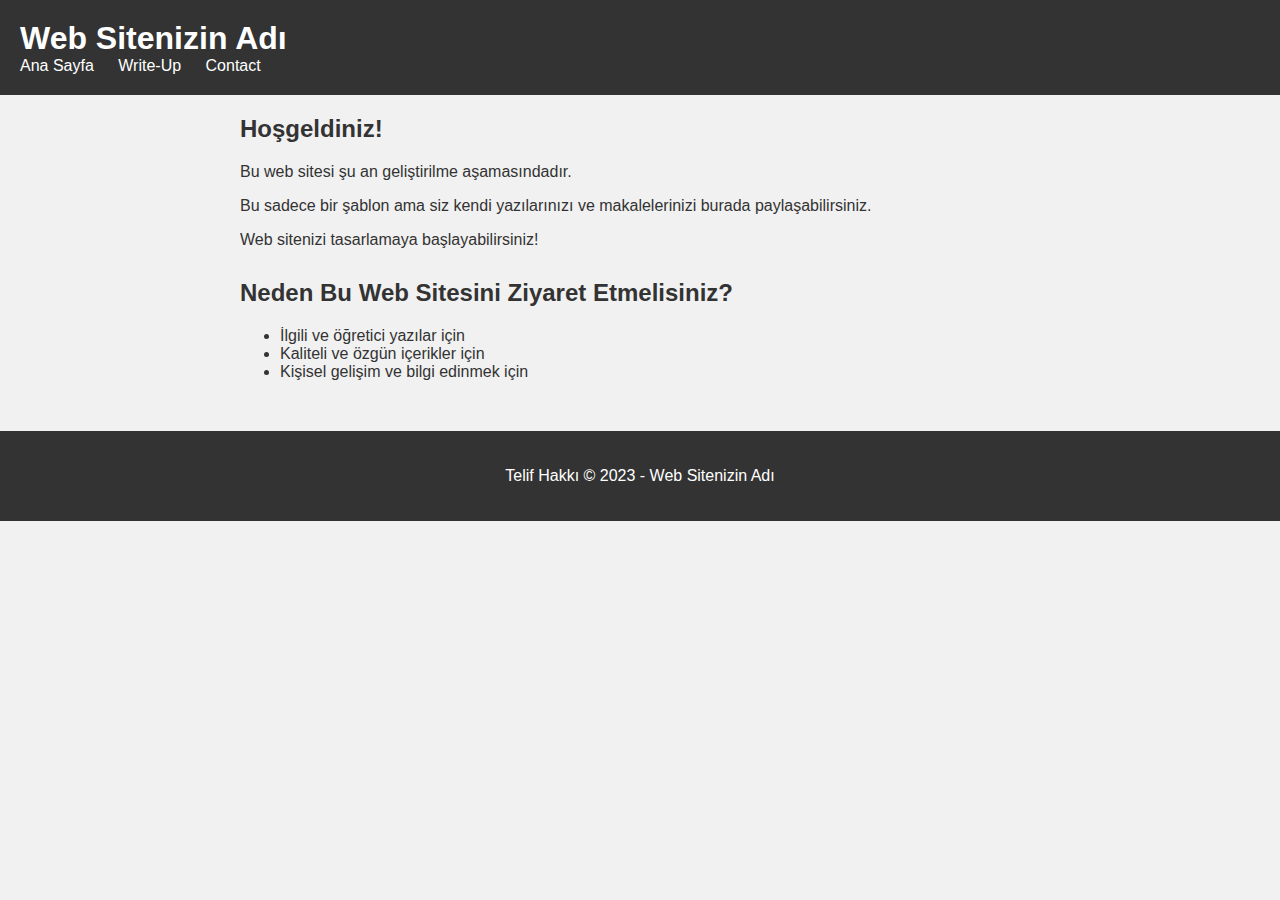
==== index.html @ 64029697 "Update index.html" ====
<!DOCTYPE html>
<html lang="en">
<head>
	<meta charset="UTF-8">
	<meta name="viewport" content="width=device-width, initial-scale=1.0">
	<title>Blog</title>
	<link rel="stylesheet" href="style.css">
</head>
<body>
	<header>
		<h1>Web Sitenizin Adı</h1>
		<nav>
			<ul>
				<li><a href="index.html">Ana Sayfa</a></li>
				<li><a href="Write-Up.html">Write-Up</a></li>
				<li><a href="Contact.html">Contact</a></li>
			</ul>
		</nav>
	</header>
	<main>
		<section>
			<h2>Hoşgeldiniz!</h2>
			<p>Bu web sitesi  şu an geliştirilme aşamasındadır.</p>
			<p>Bu sadece bir şablon ama siz kendi yazılarınızı ve makalelerinizi burada paylaşabilirsiniz.</p>
			<p>Web sitenizi tasarlamaya başlayabilirsiniz!</p>
		</section>
		<section>
			<h2>Neden Bu Web Sitesini Ziyaret Etmelisiniz?</h2>
			<ul>
				<li>İlgili ve öğretici yazılar için</li>
				<li>Kaliteli ve özgün içerikler için</li>
				<li>Kişisel gelişim ve bilgi edinmek için</li>
			</ul>
		</section>
	</main>
	<footer>
		<p>Telif Hakkı © 2023 - Web Sitenizin Adı</p>
	</footer>
</body>
</html>
---- style.css ----
/* Genel stiller */
body {
	background-color: #f1f1f1;
	color: #333;
	font-family: Arial, sans-serif;
	font-size: 16px;
	margin: 0;
	padding: 0;
}

/* Başlık stilleri */
header {
	background-color: #333;
	color: #fff;
	padding: 20px;
}

h1 {
	margin: 0;
}

nav ul {
	list-style: none;
	margin: 0;
	padding: 0;
}

nav ul li {
	display: inline-block;
	margin-right: 20px;
}

nav ul li:last-child {
	margin-right: 0;
}

nav ul li a {
	color: #fff;
	text-decoration: none;
}

/* İçerik stilleri */
main {
	max-width: 800px;
	margin: 0 auto;
	padding: 20px;
}

section {
	margin-bottom: 30px;
}

h2 {
	margin-top: 0;
}

ul {
	margin-top: 0;
}

/* Footer stilleri */
footer {
	background-color: #333;
	color: #fff;
	padding: 20px;
	text-align: center;
}
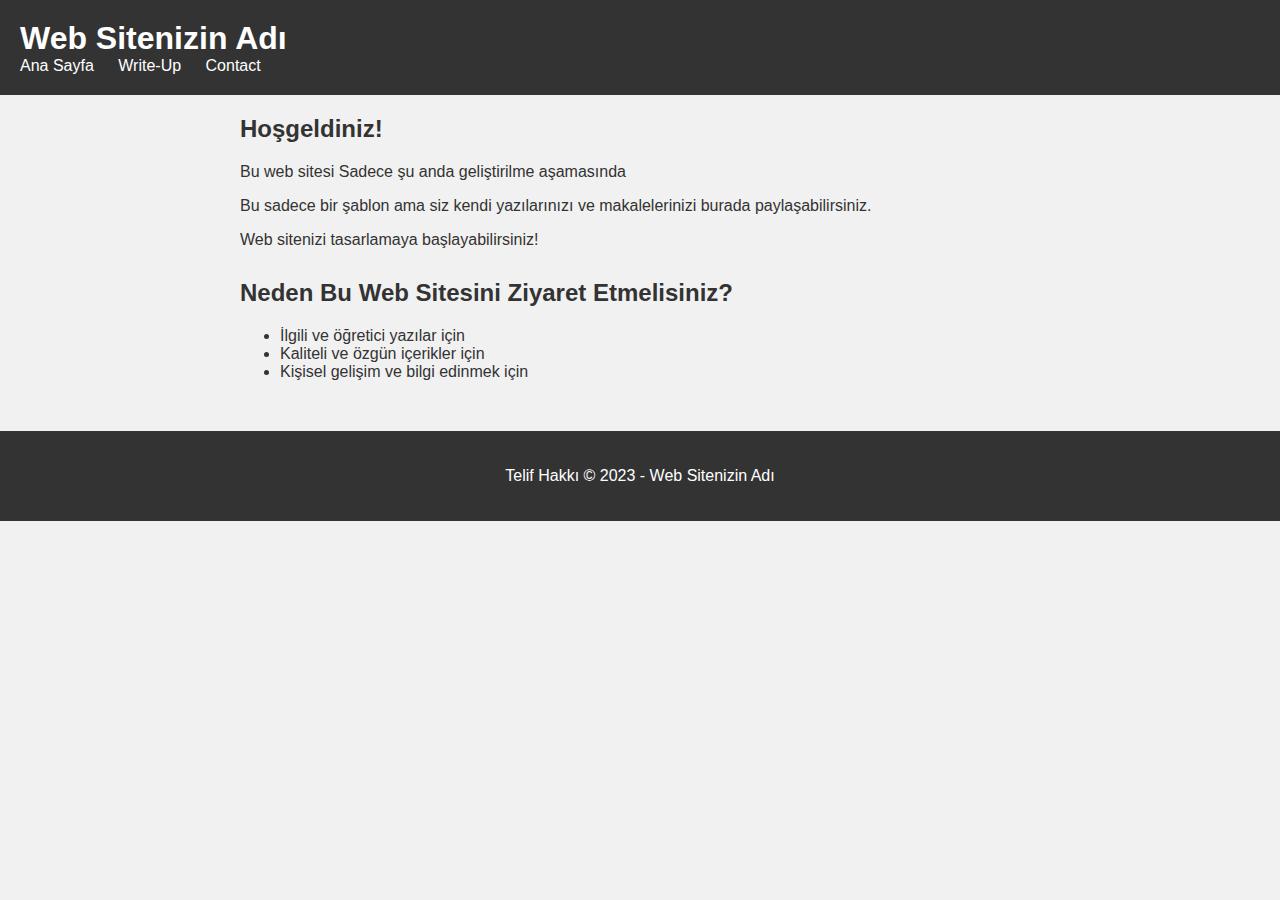
==== commit 5a8da90d: "Update index.html" ====
--- a/index.html
+++ b/index.html
@@ -20,7 +20,7 @@
 	<main>
 		<section>
 			<h2>Hoşgeldiniz!</h2>
-			<p>Bu web sitesi  şu an geliştirilme aşamasındadır.</p>
+			<p>Bu web sitesi Sadece şu anda geliştirilme aşamasında</p>
 			<p>Bu sadece bir şablon ama siz kendi yazılarınızı ve makalelerinizi burada paylaşabilirsiniz.</p>
 			<p>Web sitenizi tasarlamaya başlayabilirsiniz!</p>
 		</section>
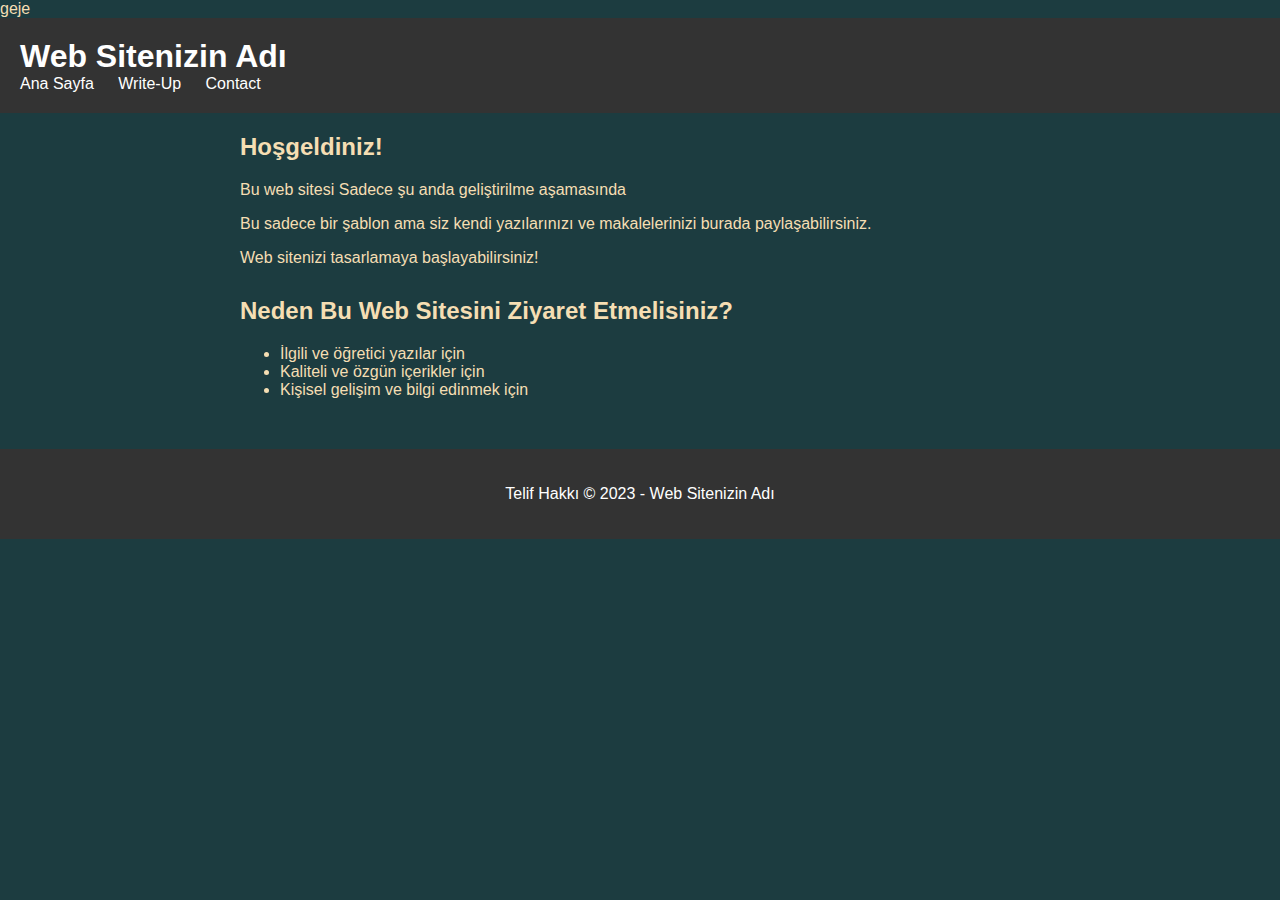
==== commit a99d3847: "update" ====
--- a/index.html
+++ b/index.html
@@ -1,4 +1,6 @@
-<!DOCTYPE html>
+
+geje<!DOCTYPE html>
+
 <html lang="en">
 <head>
 	<meta charset="UTF-8">
--- a/style.css
+++ b/style.css
@@ -1,7 +1,7 @@
 /* Genel stiller */
 body {
-	background-color: #f1f1f1;
-	color: #333;
+	background-color:rgb(28, 60, 64);
+	color: wheat;
 	font-family: Arial, sans-serif;
 	font-size: 16px;
 	margin: 0;
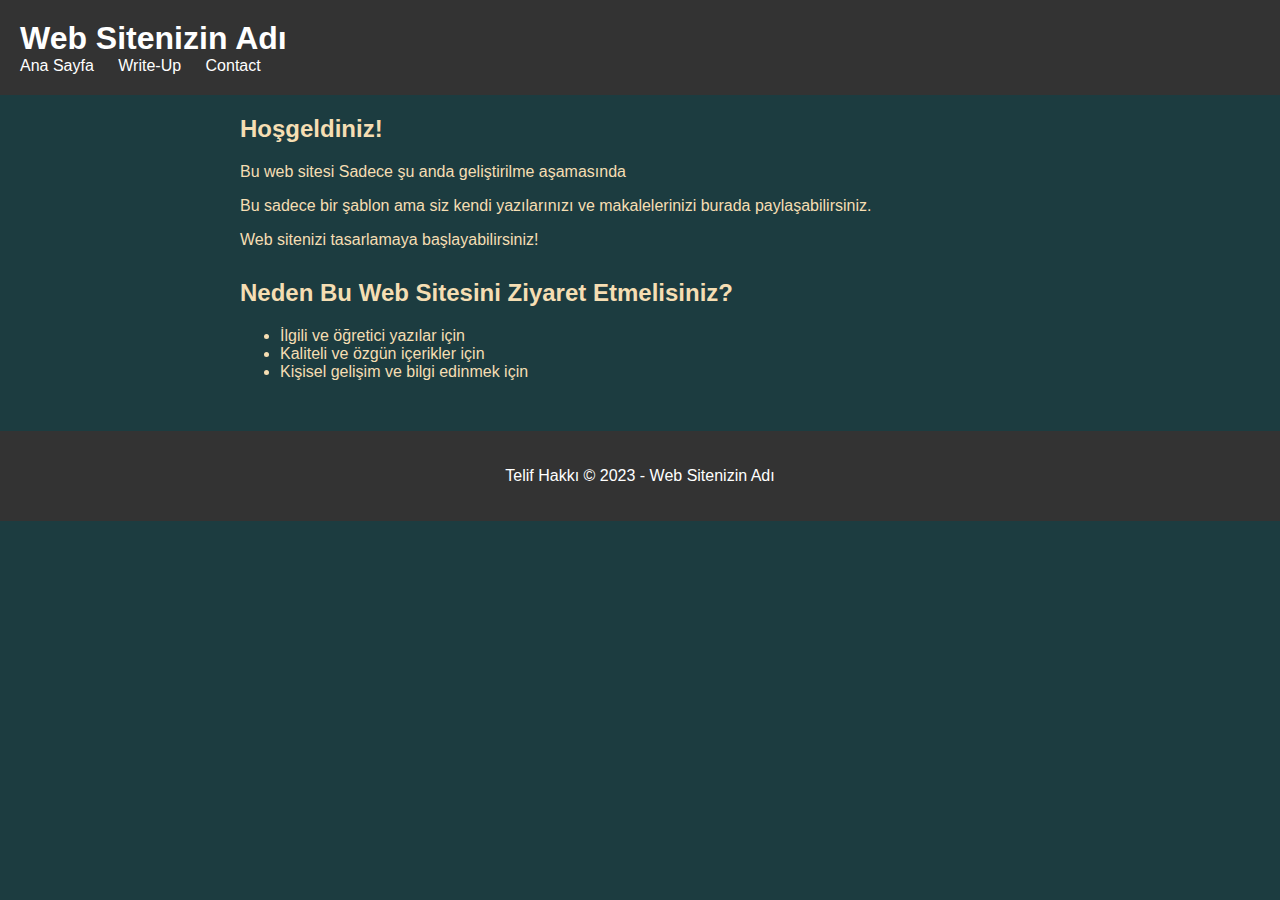
==== commit 5f2f23c5: "update" ====
--- a/index.html
+++ b/index.html
@@ -1,5 +1,4 @@
-
-geje<!DOCTYPE html>
+<!DOCTYPE html>
 
 <html lang="en">
 <head>
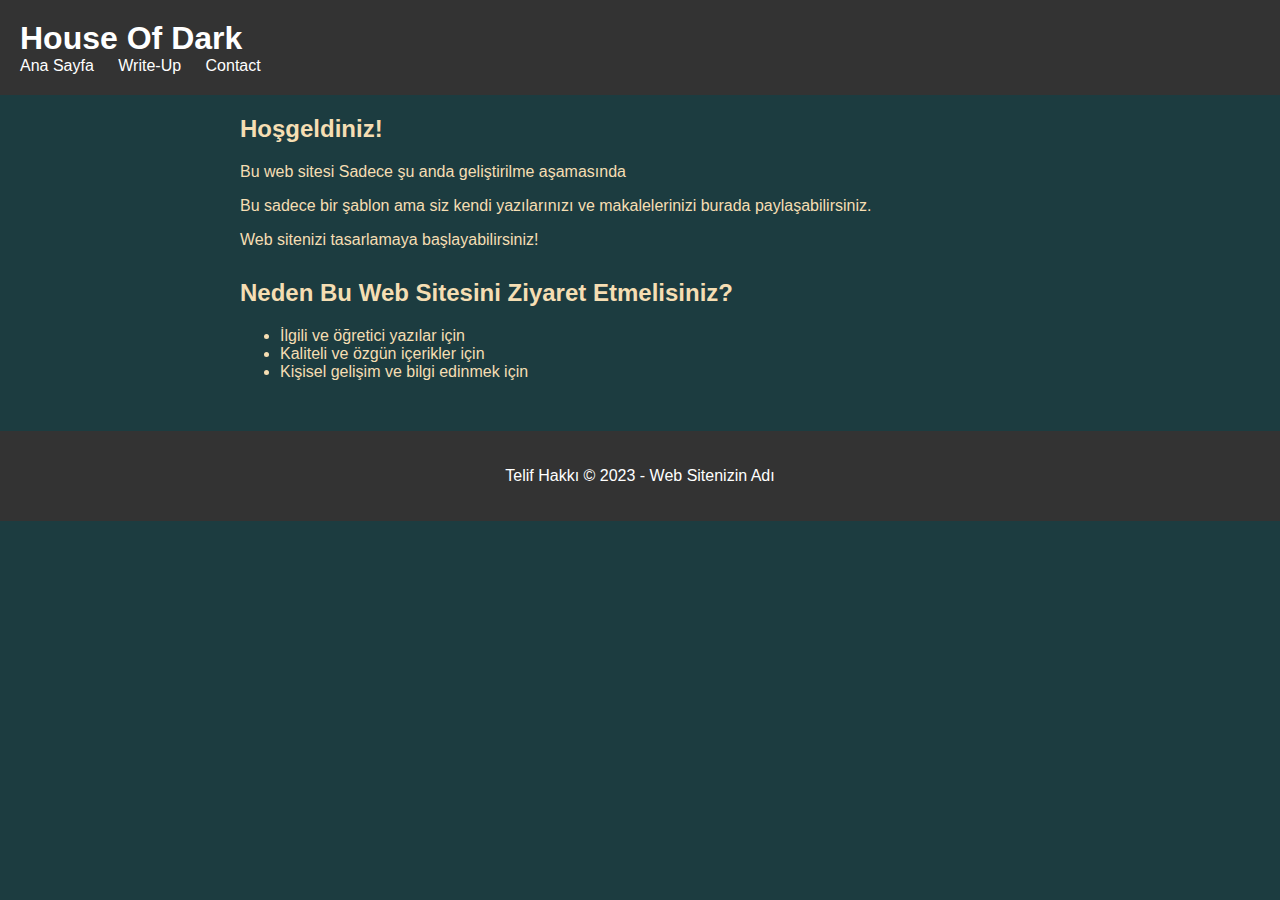
==== commit fc881789: "Update index.html" ====
--- a/index.html
+++ b/index.html
@@ -9,7 +9,7 @@
 </head>
 <body>
 	<header>
-		<h1>Web Sitenizin Adı</h1>
+		<h1>House Of Dark</h1>
 		<nav>
 			<ul>
 				<li><a href="index.html">Ana Sayfa</a></li>
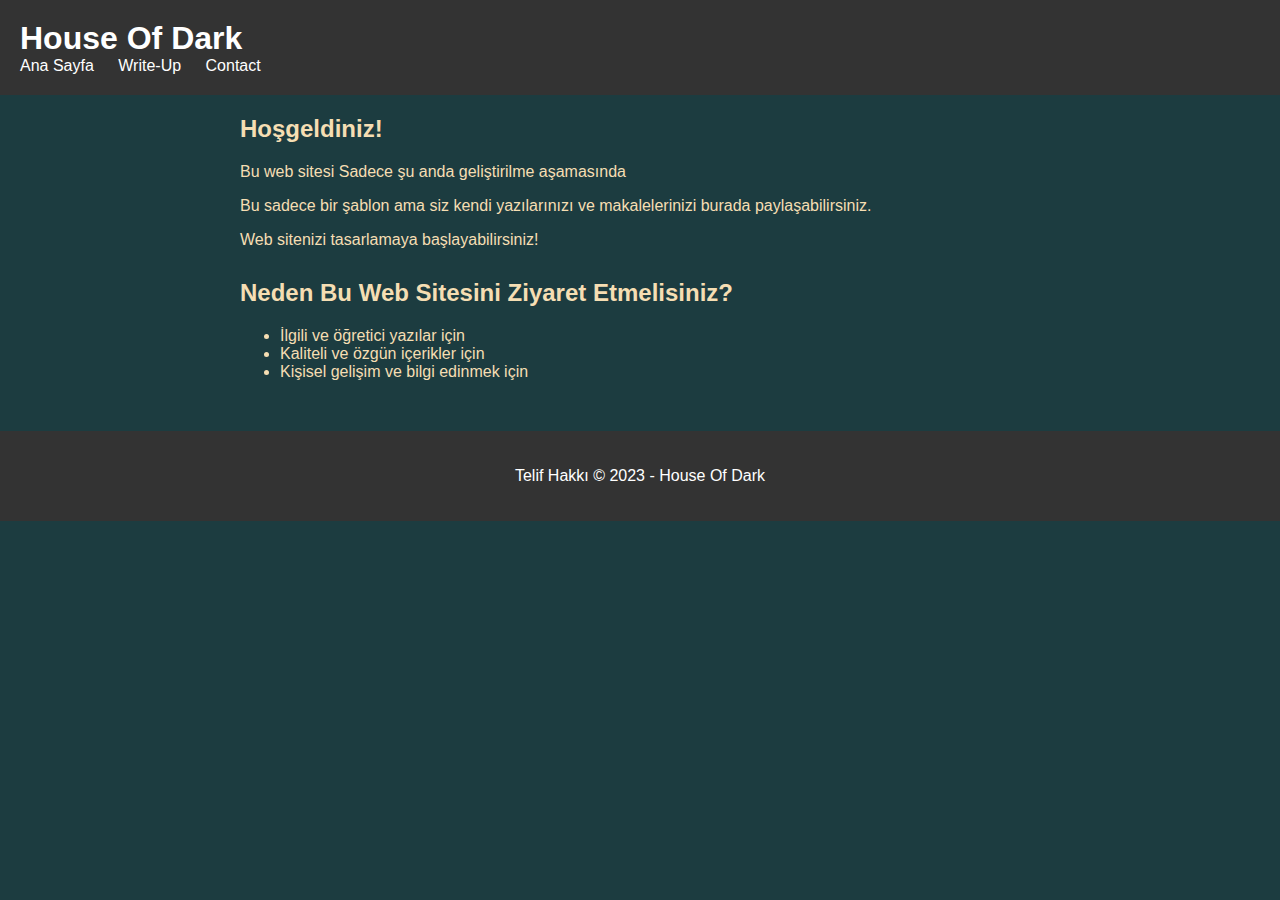
==== commit d12c2fa4: "Update index.html" ====
--- a/index.html
+++ b/index.html
@@ -35,7 +35,7 @@
 		</section>
 	</main>
 	<footer>
-		<p>Telif Hakkı © 2023 - Web Sitenizin Adı</p>
+		<p>Telif Hakkı © 2023 - House Of Dark</p>
 	</footer>
 </body>
 </html>
